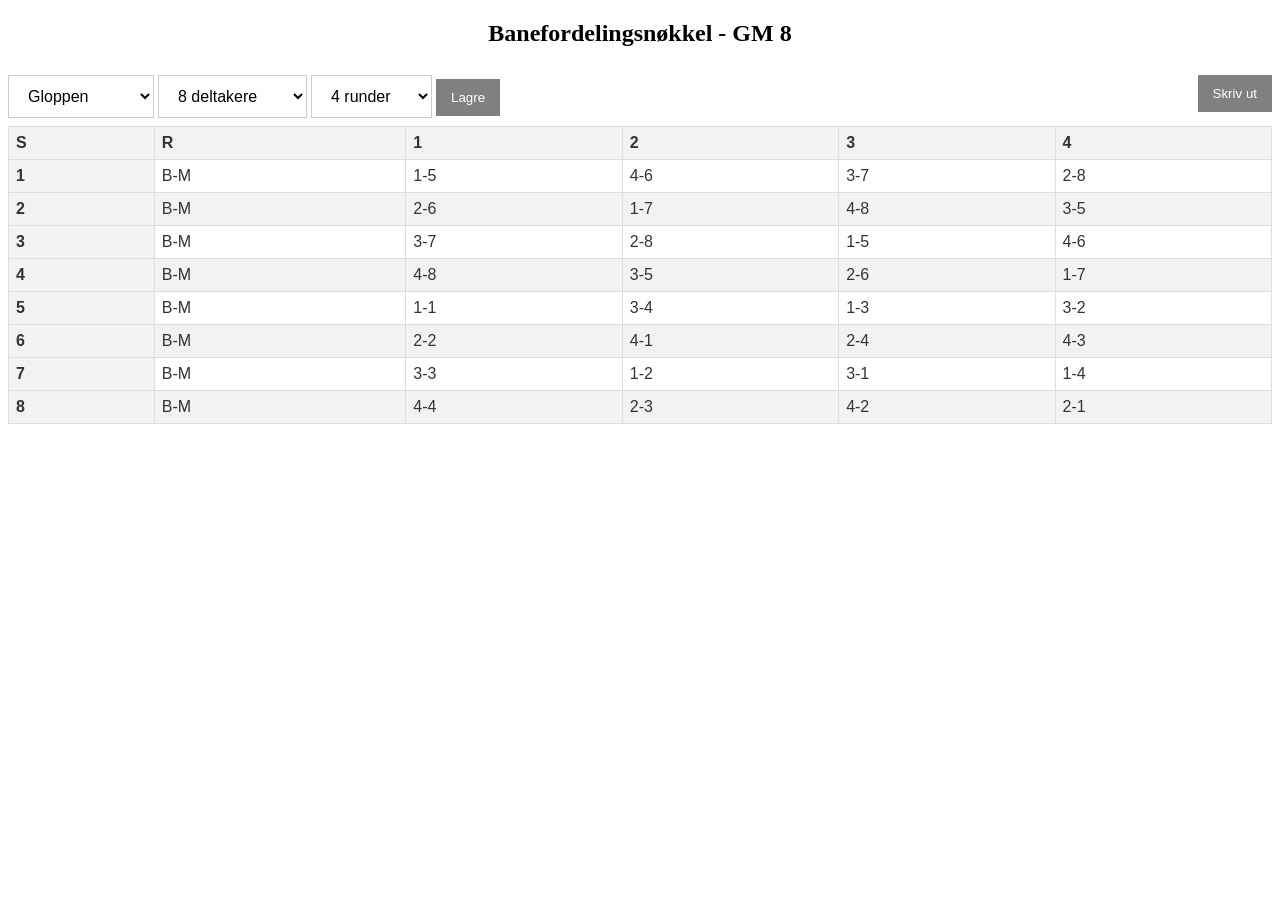
==== app.html @ b2d3548b "Implement score updating logic; add and rename files;" ====
<!DOCTYPE html>
<html lang="en">
<head>
  <meta charset="UTF-8">
  <meta name="viewport" content="width=device-width, initial-scale=1.0">
  <title>Generer kastnøkler</title>
  <link rel="stylesheet" href="general.css">
</head>
<body>
  <div id="headerMenu">
  <h2 id="titleText"></h2>
    <div id="menu-buttons" class="no-print">
      <select id="gametypeSelect"></select>
      <select id="playerCountSelect"></select>
      <select id="roundCountSelect"></select>
      <button id="save-btn">Lagre</button>
      <button id="start-btn" class="hidden">Start turnering</button>
      <button id="printContent" class="print-btn">Skriv ut</button>
      
    </div>

  <div id="matchSetup"></div>
  <div id="tournamentOverview">
    <div id="tournamentInfo"></div>
    <div id="tournamentDetails">
      <div id="matchOverview"></div>
      <div id="playerOverview"></div>
    </div>

  </div>
  
</div>
  
  <script src="dataset.js"></script>
  <script src="kampoppsett.js"></script>
  <script src="generateMatches.js"></script>
  <script src="UI.js"></script>
  <script src="generateSelectList.js"></script>
  <script src="events.js"></script>
  <script src="swiss.js"></script>
  <script src="score-logics.js"></script>
  <script src="UI-popup.js"></script>

  
  
</body>
</html>
---- general.css ----
h1,h2,h3 {
text-align: center;
}

button, select {
    background-color: grey;
    color: white;
    padding: 11px 15px;
    margin: 8px 0;
    border: none;
    cursor: pointer;

}

select {
    background-color: white;
    color: black;
    border: 1px solid #ccc;
    font-size: 16px;
}

button:disabled {
    background-color: #cccccc;
    color: #666666;
    cursor: not-allowed;
}

table {
    width: 100%;
    border-collapse: collapse;
    font-family: Arial, sans-serif;
    background-color: #f9f9f9;
    color: #333;
}

table, th, td {
    border: 1px solid #ddd;
}

th, td {
    padding: 7px;
    text-align: left;
}

th {
    background-color: #f2f2f2;
    color: #333;
}

/* Alternate row colors */
tr:nth-child(even) {
    background-color: #f2f2f2;
}

tr:nth-child(odd) {
    background-color: #ffffff;
}

/* Hover effect for rows */
tr:hover {
    background-color: #e0e0e0;
}


#tournamentSchedule{
margin: 0 auto;
margin-top: 5px;
}
@media print {
.no-print {
display: none !important;
}
table{
width: 100%;
}
}
.print-btn {
  float: right;
}
#tournamentDetails {
      display: flex;
      justify-content: space-between;
  }
  #matchOverview {
      width: 50%;
  }
  #playerOverview {
      width: 40%;
  }
  .hidden {
      display: none;
  }


  .popup {
      display: flex;
      flex-direction: column;
      align-items: flex-start;
      position: fixed;
      top: 50%;
      left: 50%;
      transform: translate(-50%, -50%);
      background-color: black;
      padding: 20px;
      width: 60%;
      border: 1px solid #ccc;
      border-radius: 10px;
      box-shadow: 0 4px 8px rgba(0, 0, 0, 0.1);
      z-index: 1000;
      color: white;
    }

  .number-pads-container, .number-pads-container {
    display: flex;
    justify-content: space-between;
    width: 100%;
  }

  .number-pad {
    display: grid;
    grid-template-columns: repeat(3, 1fr);
    gap: 15px;
    margin-bottom: 20px;
  }

.number-pad button {
    background-color: #f2f2f2;
    color: black;
    padding: 10px;
    font-size: 25px;
    width: 50px;
    height: 50px;
}
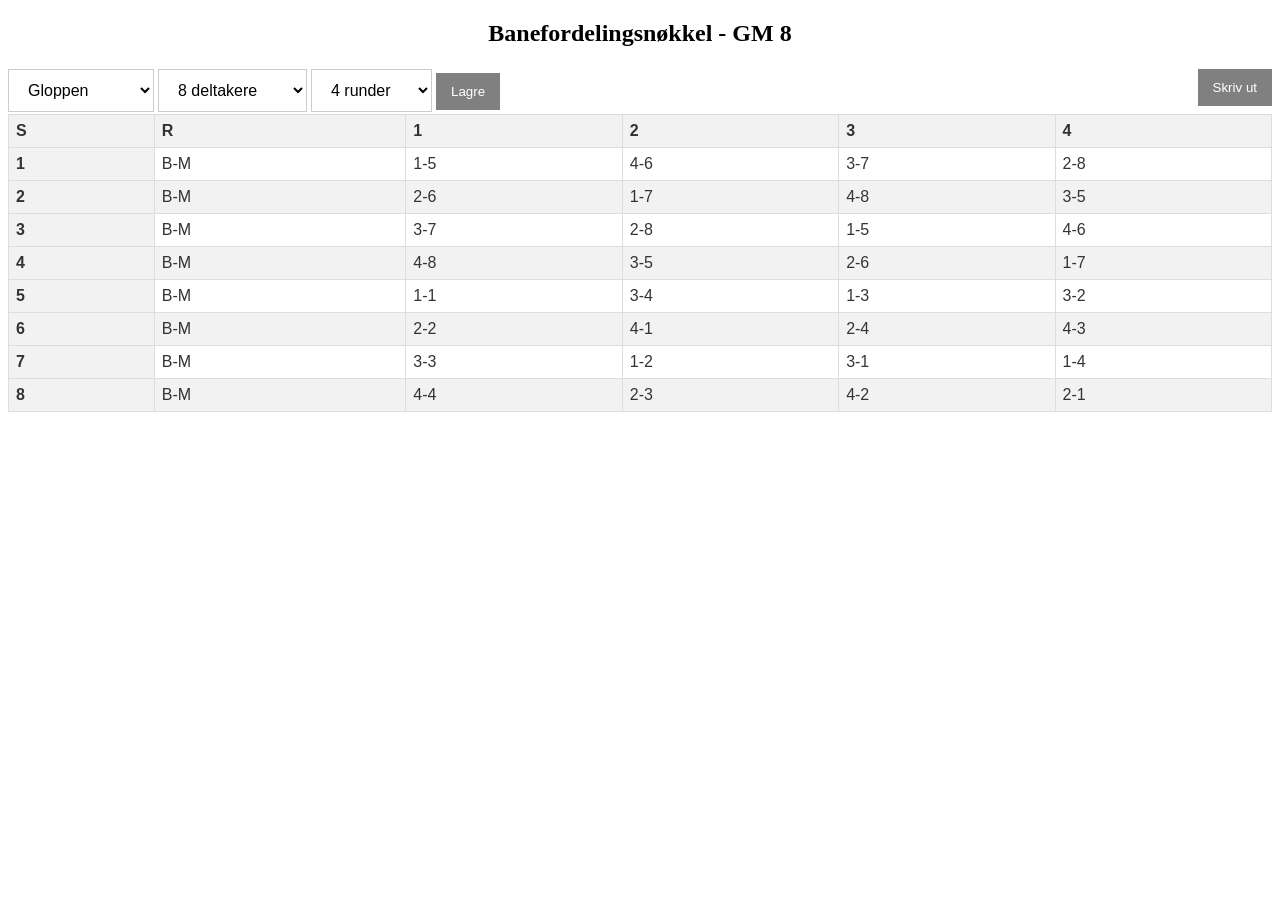
==== commit e30b016e: "Add proceed to next round button for swiss; Add new files for Swiss" ====
--- a/app.html
+++ b/app.html
@@ -35,6 +35,7 @@
   <script src="kampoppsett.js"></script>
   <script src="generateMatches.js"></script>
   <script src="UI.js"></script>
+  <script src="UI-swiss.js"></script>
   <script src="generateSelectList.js"></script>
   <script src="events.js"></script>
   <script src="swiss.js"></script>
--- a/general.css
+++ b/general.css
@@ -6,7 +6,7 @@
     background-color: grey;
     color: white;
     padding: 11px 15px;
-    margin: 8px 0;
+    margin: 2px 0;
     border: none;
     cursor: pointer;
 
@@ -110,24 +110,58 @@
       color: white;
     }
 
-  .number-pads-container, .number-pads-container {
+.number-pads-container {
     display: flex;
     justify-content: space-between;
     width: 100%;
-  }
+}
 
-  .number-pad {
+.number-pad-container {
+    display: flex;
+    flex-direction: column;
+    align-items: center;
+    width: 100%;
+}
+
+.player-info {
+    text-align: center;
+    margin-bottom: 20px;
+    font-size: 2vw;
+}
+
+
+.number-pad {
     display: grid;
     grid-template-columns: repeat(3, 1fr);
     gap: 15px;
     margin-bottom: 20px;
-  }
+}
 
 .number-pad button {
     background-color: #f2f2f2;
     color: black;
-    padding: 10px;
-    font-size: 25px;
-    width: 50px;
-    height: 50px;
+    font-size: 2vw;
+    width: 7vw;
+    height: 7vw;
+}
+
+.number-pad .zero {
+    grid-column: 2;
+}
+.button-cell-container {
+    display: flex;
+}
+
+.confirm-scores-btn, .edit-scores-btn {
+    margin-right: 10px;
+}
+.edit-scores-btn {
+    background-color: #4CAF50;
+    color: white;
+    margin-right: 10px;
+}
+
+.active-btn {
+    background-color: #4CAF50;
+    color: white;
 }
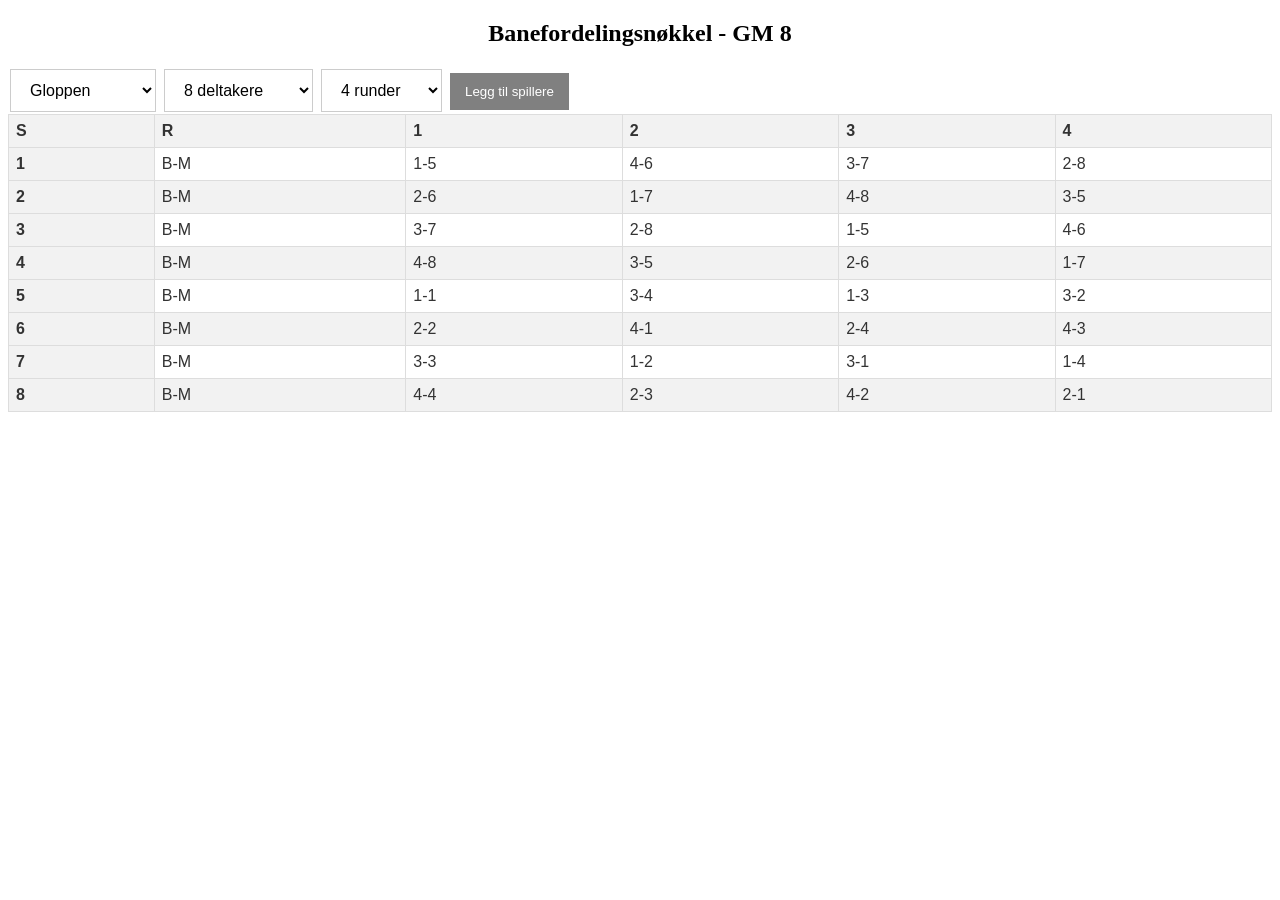
==== commit 4273bea6: "Refactor event handling for player addition and tournament start; update button visibility and add h" ====
--- a/app.html
+++ b/app.html
@@ -5,32 +5,31 @@
   <meta name="viewport" content="width=device-width, initial-scale=1.0">
   <title>Generer kastnøkler</title>
   <link rel="stylesheet" href="general.css">
+  <link rel="stylesheet" href="header.css">
 </head>
 <body>
-  <div id="headerMenu">
+  <div id="header">
   <h2 id="titleText"></h2>
     <div id="menu-buttons" class="no-print">
       <select id="gametypeSelect"></select>
       <select id="playerCountSelect"></select>
       <select id="roundCountSelect"></select>
-      <button id="save-btn">Lagre</button>
+      <button id="add-players-btn">Legg til spillere</button>
       <button id="start-btn" class="hidden">Start turnering</button>
-      <button id="printContent" class="print-btn">Skriv ut</button>
-      
+      <button id="printContent" class="print-btn hidden">Skriv ut</button>
     </div>
+  </div>
 
-  <div id="matchSetup"></div>
-  <div id="tournamentOverview">
+  <div class="main-container">
+    <div id="matchSetup"></div>
+    <div id="tournamentOverview">
     <div id="tournamentInfo"></div>
     <div id="tournamentDetails">
-      <div id="matchOverview"></div>
-      <div id="playerOverview"></div>
-    </div>
-
+    <div id="matchOverview"></div>
+    <div id="playerOverview"></div>
   </div>
   
-</div>
-  
+
   <script src="dataset.js"></script>
   <script src="kampoppsett.js"></script>
   <script src="generateMatches.js"></script>
--- a/general.css
+++ b/general.css
@@ -1,3 +1,8 @@
+/* main app colors */
+/*#3D679D Blå*/
+/*#F6F7FB Kvit*/
+/*#443F45 Svart*/
+
 h1,h2,h3 {
 text-align: center;
 }
@@ -6,7 +11,7 @@
     background-color: grey;
     color: white;
     padding: 11px 15px;
-    margin: 2px 0;
+    margin: 2px;
     border: none;
     cursor: pointer;
 
--- a/header.css
+++ b/header.css
@@ -0,0 +1,4 @@
+/* main app colors */
+/*#3D679D Blå*/
+/*#F6F7FB Kvit*/
+/*#443F45 Svart*/
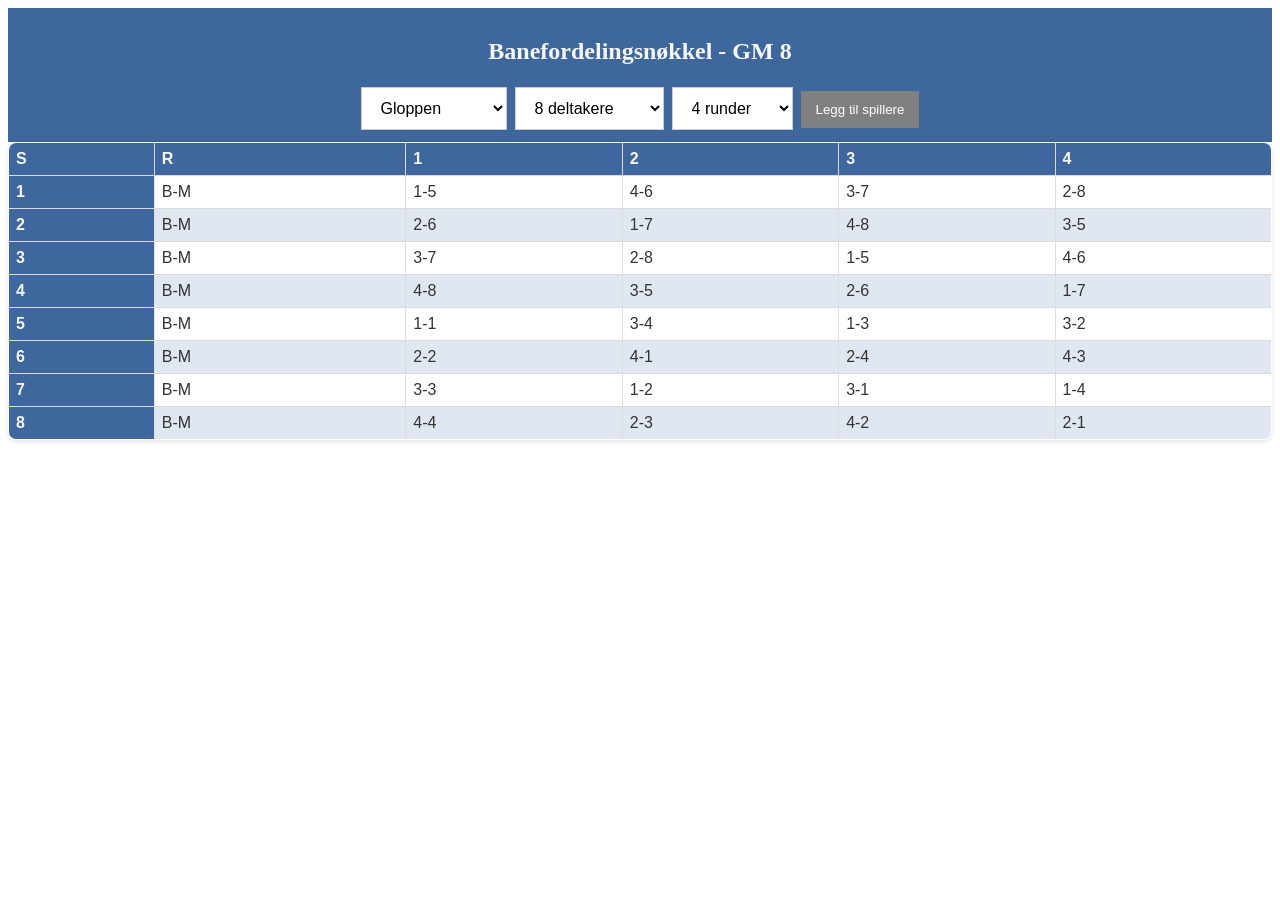
==== commit bc3956f0: "Refactor UI components for player overview; update column headers and styles, replace general.css an" ====
--- a/app.html
+++ b/app.html
@@ -4,12 +4,18 @@
   <meta charset="UTF-8">
   <meta name="viewport" content="width=device-width, initial-scale=1.0">
   <title>Generer kastnøkler</title>
-  <link rel="stylesheet" href="general.css">
-  <link rel="stylesheet" href="header.css">
+  <link rel="stylesheet" href="css/general.css">
+  <link rel="stylesheet" href="css/header.css">
+  <link rel="stylesheet" href="css/match-setup.css">
+  <link rel="stylesheet" href="css/tournament-overview.css">
+  <link rel="stylesheet" href="css/match-overview.css">
+  <link rel="stylesheet" href="css/player-overview.css">
+  <link rel="stylesheet" href="css/table.css">
+  <script src="warning.js"></script>
 </head>
 <body>
-  <div id="header">
-  <h2 id="titleText"></h2>
+  <div id="header" class="header">
+    <h2 id="titleText"></h2>
     <div id="menu-buttons" class="no-print">
       <select id="gametypeSelect"></select>
       <select id="playerCountSelect"></select>
--- a/css/general.css
+++ b/css/general.css
@@ -0,0 +1,141 @@
+/* main app colors */
+/*#3D679D Blå*/
+/*#F6F7FB Kvit*/
+/*#443F45 Svart*/
+
+h1,h2,h3 {
+text-align: center;
+}
+
+button, select {
+    background-color: grey;
+    color: white;
+    padding: 11px 15px;
+    margin: 2px;
+    border: none;
+    cursor: pointer;
+
+}
+
+select {
+    background-color: white;
+    color: black;
+    border: 1px solid #ccc;
+    font-size: 16px;
+}
+
+input {
+    padding: 12px 20px;
+    margin: 8px 0;
+    box-sizing: border-box;
+    border: 1px solid #ccc;
+    font-size: 16px;
+}
+
+button:disabled {
+    background-color: #cccccc;
+    color: #666666;
+    cursor: not-allowed;
+}
+
+
+
+
+#tournamentSchedule{
+margin: 0 auto;
+margin-top: 5px;
+}
+@media print {
+.no-print {
+display: none !important;
+}
+table{
+width: 100%;
+}
+}
+.print-btn {
+  float: right;
+}
+#tournamentDetails {
+      display: flex;
+      justify-content: space-between;
+  }
+
+  .hidden {
+      display: none;
+  }
+
+
+  .popup {
+      display: flex;
+      flex-direction: column;
+      align-items: flex-start;
+      position: fixed;
+      top: 50%;
+      left: 50%;
+      transform: translate(-50%, -50%);
+      background-color: black;
+      padding: 20px;
+      width: 60%;
+      border: 1px solid #ccc;
+      border-radius: 10px;
+      box-shadow: 0 4px 8px rgba(0, 0, 0, 0.1);
+      z-index: 1000;
+      color: white;
+    }
+
+.number-pads-container {
+    display: flex;
+    justify-content: space-between;
+    width: 100%;
+}
+
+.number-pad-container {
+    display: flex;
+    flex-direction: column;
+    align-items: center;
+    width: 100%;
+}
+
+.player-info {
+    text-align: center;
+    margin-bottom: 20px;
+    font-size: 2vw;
+}
+
+
+.number-pad {
+    display: grid;
+    grid-template-columns: repeat(3, 1fr);
+    gap: 15px;
+    margin-bottom: 20px;
+}
+
+.number-pad button {
+    background-color: #f2f2f2;
+    color: black;
+    font-size: 2vw;
+    width: 7vw;
+    height: 7vw;
+}
+
+.number-pad .zero {
+    grid-column: 2;
+}
+.button-cell-container {
+    display: flex;
+}
+
+.confirm-scores-btn, .edit-scores-btn {
+    margin-right: 10px;
+}
+.edit-scores-btn {
+    background-color: #4CAF50;
+    color: white;
+    margin-right: 10px;
+}
+
+.active-btn {
+    background-color: #4CAF50;
+    color: white;
+}
--- a/css/header.css
+++ b/css/header.css
@@ -0,0 +1,11 @@
+/* main app colors */
+/*#3D679D Blå*/
+/*#F6F7FB Kvit*/
+/*#443F45 Svart*/
+
+.header {
+    background-color: #3D679D;
+    color: #F6F7FB;
+    padding: 10px;
+    text-align: center;
+}
--- a/css/match-overview.css
+++ b/css/match-overview.css
@@ -0,0 +1,3 @@
+#matchOverview {
+    width: 55%;
+}
--- a/css/player-overview.css
+++ b/css/player-overview.css
@@ -0,0 +1,22 @@
+#playerOverview {
+    width: 40%;
+}
+.total-points {
+    font-size: 20px;
+    font-weight: bold;
+    color: #3D679D;
+    text-align: center;
+}
+.player-name {
+    font-size: 20px;
+    font-weight: bold;
+    color: black;
+    text-align: center;
+}
+/* Add a hover effect to the player names */
+.player-name:hover {
+    color: #3D679D;
+    cursor: pointer;
+}
+/* Add a hover effect to the player names */
+
--- a/css/table.css
+++ b/css/table.css
@@ -0,0 +1,47 @@
+/* main app colors */
+/*#3D679D Blue*/
+/*#e0e7f1 light blue */
+/*#F6F7FB White*/
+/*#443F45 Black*/
+
+
+table {
+    width: 100%;
+    border-collapse: collapse;
+    font-family: Arial, sans-serif;
+    background-color: #ffffff; /* Change background to white for better readability */
+    color: #333;
+    box-shadow: 0 2px 4px rgba(0, 0, 0, 0.1); /* Add shadow for modern look */
+    border-radius: 8px; /* Rounded corners */
+    overflow: hidden; /* Ensure rounded corners are visible */
+}
+
+table, th, td {
+    border: 1px solid #ddd;
+}
+
+th, td {
+    padding: 7px;
+    text-align: left;
+    font-size: 16px; /* Increase font size for better readability */
+}
+
+th {
+    background-color: #3D679D; /* Use main app color for header background */
+    color: #F6F7FB; /* Use main app color for header text */
+}
+
+/* Alternate row colors */
+tr:nth-child(even) {
+    background-color: #e0e7f1;
+}
+
+tr:nth-child(odd) {
+    background-color: #ffffff;
+}
+
+/* Hover effect for rows */
+tr:hover {
+    background-color: #e0e0e0;
+    color: #3D679D; /* Change text color on hover for better visibility */
+}
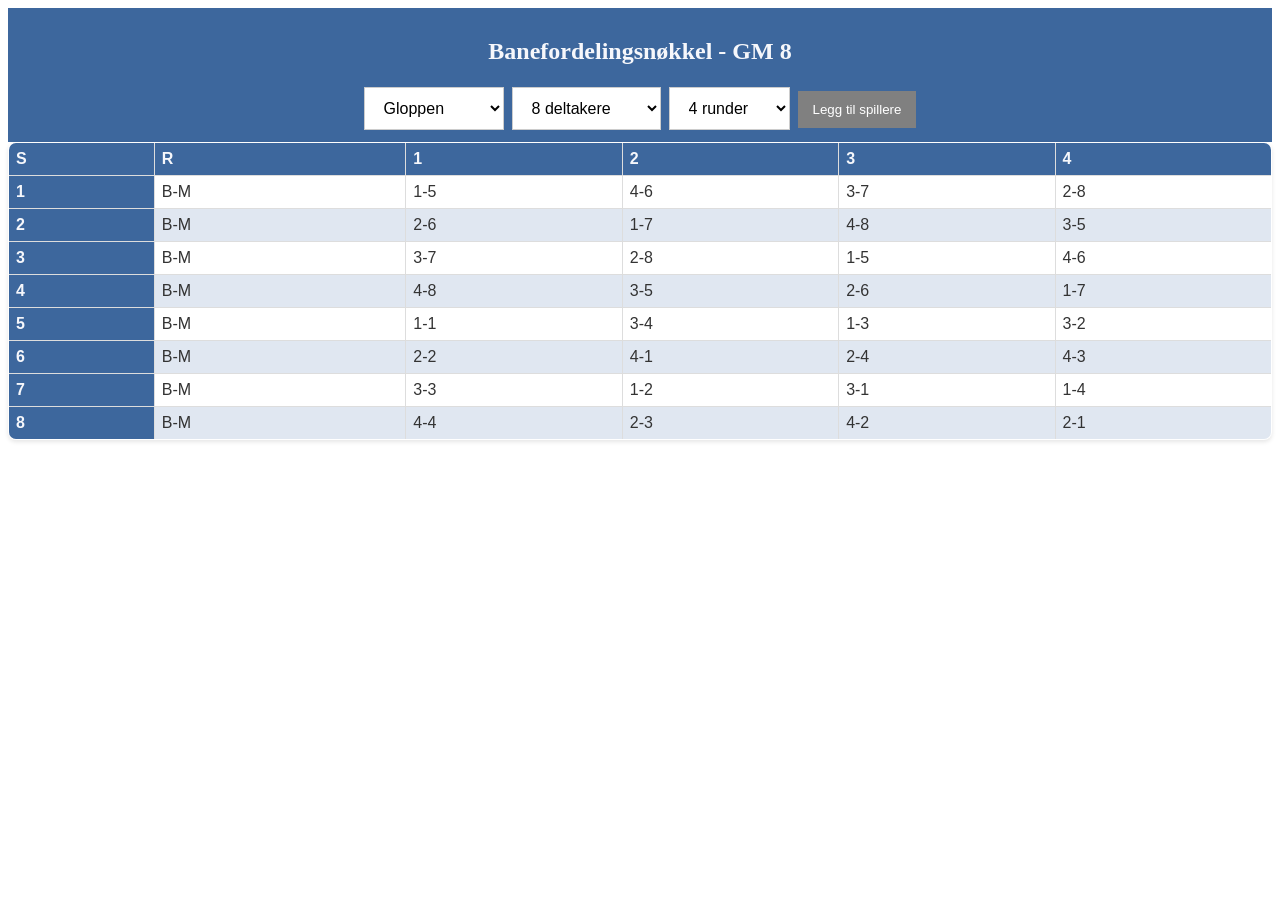
==== commit 5b88e314: "Add Enter key support for input confirmation in cell editing; adjust HTML indentation for better rea" ====
--- a/app.html
+++ b/app.html
@@ -31,9 +31,9 @@
     <div id="tournamentOverview">
     <div id="tournamentInfo"></div>
     <div id="tournamentDetails">
-    <div id="matchOverview"></div>
-    <div id="playerOverview"></div>
-  </div>
+      <div id="matchOverview"></div>
+      <div id="playerOverview"></div>
+    </div>
   
 
   <script src="dataset.js"></script>
--- a/css/general.css
+++ b/css/general.css
@@ -67,40 +67,49 @@
 
 
   .popup {
-      display: flex;
-      flex-direction: column;
-      align-items: flex-start;
-      position: fixed;
-      top: 50%;
-      left: 50%;
-      transform: translate(-50%, -50%);
-      background-color: black;
-      padding: 20px;
-      width: 60%;
-      border: 1px solid #ccc;
-      border-radius: 10px;
-      box-shadow: 0 4px 8px rgba(0, 0, 0, 0.1);
-      z-index: 1000;
-      color: white;
-    }
-
-.number-pads-container {
     display: flex;
-    justify-content: space-between;
-    width: 100%;
+    flex-direction: column;
+    align-items: center; /* Center children horizontally */
+    justify-content: center; /* Center children vertically */
+    position: fixed;
+    top: 50%;
+    left: 50%;
+    transform: translate(-50%, -50%);
+    background-color: black;
+    padding: 10px;
+    width: 60%;
+    height: 90vh;
+    border: 1px solid #ccc;
+    border-radius: 10px;
+    box-shadow: 0 4px 8px rgba(0, 0, 0, 0.1);
+    z-index: 1000;
+    color: white;
 }
 
-.number-pad-container {
-    display: flex;
-    flex-direction: column;
-    align-items: center;
-    width: 100%;
-}
+    .number-pads-container {
+        display: flex;
+        justify-content: space-between;
+        width: 100%;
+        height: 100vh; /* Make the container take the full height of the viewport */
+        box-sizing: border-box;
+        padding: 10px;
+    }
+    
+    .number-pad-container {
+        display: flex;
+        flex-direction: column;
+        align-items: center;
+        width: 100%;
+        height: 100%; /* Make the container take the full height of the parent */
+        box-sizing: border-box;
+        padding: 10px;
+        border: 1px solid #ccc;
+    }
 
 .player-info {
     text-align: center;
-    margin-bottom: 20px;
-    font-size: 2vw;
+    margin-bottom: 5px;
+    font-size: 1vw;
 }
 
 
@@ -109,19 +118,48 @@
     grid-template-columns: repeat(3, 1fr);
     gap: 15px;
     margin-bottom: 20px;
+    width: 100%; /* Make the number pad take the full width of the container */
+    height: calc(100% - 40px); /* Adjust the height to fit within the container */
+    box-sizing: border-box;
 }
 
 .number-pad button {
     background-color: #f2f2f2;
     color: black;
     font-size: 2vw;
-    width: 7vw;
-    height: 7vw;
+    width: 100%; /* Make the buttons take the full width of the grid cell */
+    height: 100%; /* Make the buttons take the full height of the grid cell */
+    box-sizing: border-box;
 }
 
 .number-pad .zero {
     grid-column: 2;
 }
+
+.popup-save-btn {
+    display: flex;
+    align-items: center;
+    justify-content: center; /* Center the button content */
+    background-color: #4CAF50;
+    color: white;
+    padding: 10px 20px;
+    margin-top: 10px;
+    font-size: 1.5vw;
+    cursor: pointer;
+}
+
+@media (max-height: 800px) {
+    .number-pad button {
+        font-size: 1.5vw; /* Adjust the font size for smaller screens */
+    }
+}
+
+@media (max-width: 600px) {
+    .number-pad button {
+        font-size: 4vw; /* Adjust the font size for smaller screens */
+    }
+}
+
 .button-cell-container {
     display: flex;
 }
--- a/css/match-overview.css
+++ b/css/match-overview.css
@@ -1,3 +1,13 @@
 #matchOverview {
     width: 55%;
+}
+.fade-in {
+    opacity: 0;
+    transform: translateX(100%);
+    transition: opacity 1s ease-in, transform 1s ease-in;
+}
+
+.fade-in.visible {
+    opacity: 1;
+    transform: translateX(0);
 }
